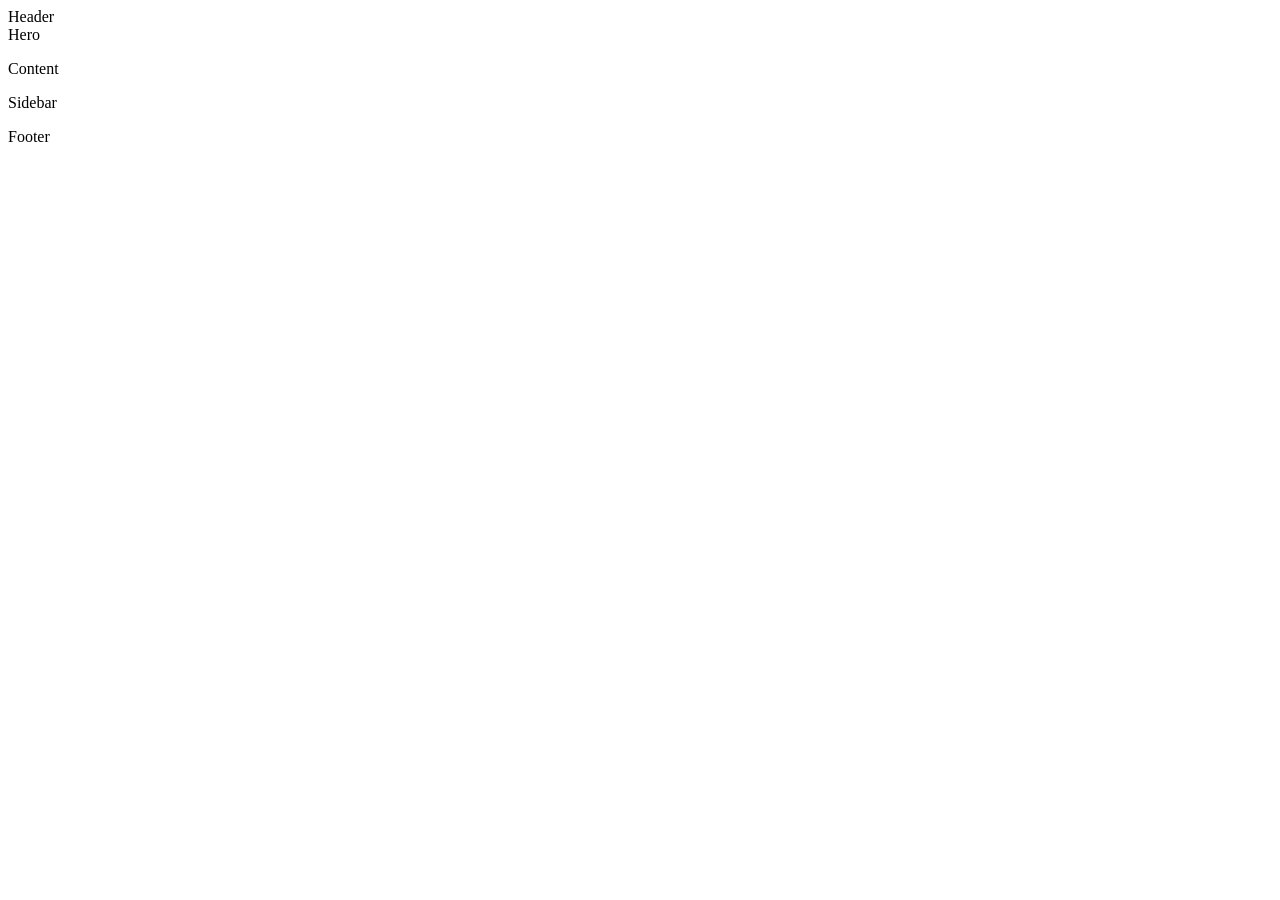
==== index.html @ 35dc55ab "Rename Index.html.html to index.html" ====
<!DOCTYPE html>
<html lang="en">
<head>
    <meta charset="UTF-8">
    <meta name="viewport" content="width=device-width, initial-scale=1.0">
    <title>Assignment-4</title>
    <link rel="stylesheet" href="Assignment-4.css">

</head>
<body>
    <div id="Header">Header</div>
    <div class="box-hero">Hero</div>
    <div class="boxy-man">
        <div class="boxy-boy box-content" id="content"><p>Content</p></div>
        <div class="boxy-boy box-sidebar" id="sidebar"><p>Sidebar</p></div>
    </div>
    
    <div id="Footer">Footer</div>
</body>
</html>
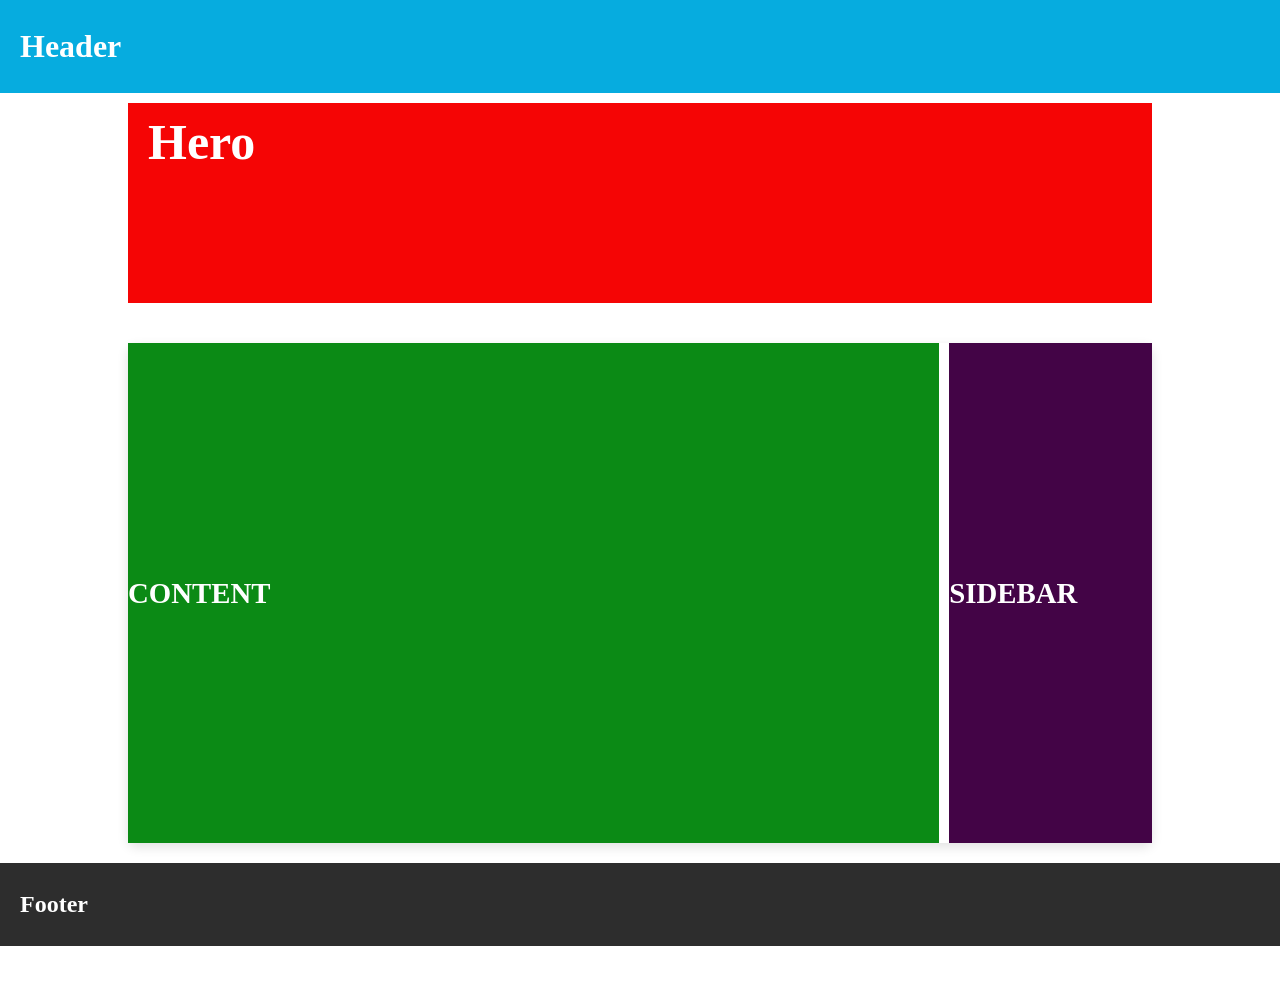
==== commit 6764edb9: "fixed linked sheet" ====
--- a/index.html
+++ b/index.html
@@ -4,7 +4,7 @@
     <meta charset="UTF-8">
     <meta name="viewport" content="width=device-width, initial-scale=1.0">
     <title>Assignment-4</title>
-    <link rel="stylesheet" href="Assignment-4.css">
+    <link rel="stylesheet" href="style.css">
 
 </head>
 <body>
--- a/style.css
+++ b/style.css
@@ -0,0 +1,207 @@
+* {
+    margin: 0;
+    box-sizing: border-box;
+    padding: 0;
+}
+
+.boxy-man {
+    width:100%;
+    min-height: 280px;
+    margin: 40px auto 20px;
+    display: flex;
+    flex-direction:column;
+    border-radius: 8px;
+    box-shadow: 0 4px 12px rgba(0, 0, 0, 0.12);
+}
+
+.boxy-boy p {
+    width: 100%;
+    text-align: left;
+    
+}
+
+.boxy-boy {
+    width:100%;
+    display: flex;
+    align-items: center;
+    justify-content: center;
+    font-size: 1.8rem;
+    font-weight: 700;
+    color: #fff;
+    text-transform: uppercase;
+}
+
+.box-hero {
+    background: #f50505;
+    width: 100%;
+    min-height:200px;
+    font-size: 50px;
+    font-weight: 600;
+    color: white;
+    padding-left: 20px;
+    padding-top: 10px;
+}
+
+.box-content {
+    background: #0b8a15;
+    min-height:300px;
+    width:100%;
+    margin-right: 10px;
+    font-size: 1.8rem;
+    font-weight: 700;
+    color: #fff;
+    text-transform: uppercase;
+}
+
+.box-sidebar {
+    background: #430446;
+    color: #fff;
+    width:100%;
+    margin-top:10px;
+    min-height: 200px;
+}
+
+#Header {
+    width:100%;
+    margin: 0 auto;
+    background: #06acdf;
+    color: #fff;
+    padding: 28px 20px;
+    font-size: 2rem;
+    font-weight: 600;
+    display: block;
+}
+
+#Footer {
+    width: 100%;
+    margin: 20px auto 40px;
+    background: #2d2d2d;
+    color: #fff;
+    padding: 28px 20px;
+    font-size: 1.5rem;
+    font-weight: 600;
+}
+
+
+@media (min-width: 650px) {
+
+.boxy-man {
+    width:100%;
+    min-height: 280px;
+    margin: 40px auto 20px;
+    flex-direction: row;
+    display: flex;
+    border-radius: 8px;
+    box-shadow: 0 4px 12px rgba(0, 0, 0, 0.12);
+}
+
+.boxy-boy {
+    width:100%;
+    display: flex;
+    align-items: center;
+    justify-content: center;
+    font-size: 1.8rem;
+    font-weight: 700;
+    color: #fff;
+    text-transform: uppercase;
+}
+
+.box-hero {
+    width: 100%;
+    margin-top: 10px;
+    min-height:200px;
+}
+
+.box-content {
+    min-height:500px;
+    width:80%;
+    margin-right: 10px;
+}
+
+.box-sidebar {
+    width:20%;
+    margin-top: 0;
+}
+
+#Header {
+    width:100%;
+    margin: 0 auto;
+    color: #fff;
+    padding: 28px 20px;
+    font-size: 2rem;
+    font-weight: 600;
+    display: block;
+}
+
+#Footer {
+    width: 100%;
+    margin: 20px auto 40px;
+    color: #fff;
+    padding: 28px 20px;
+    font-size: 1.5rem;
+    font-weight: 600;
+}
+
+}
+@media (min-width: 1000px) {
+
+.boxy-man {
+    width:80%;
+    min-height: 280px;
+    margin: 40px auto 20px;
+    flex-direction: row;
+    display: flex;
+    border-radius: 8px;
+    box-shadow: 0 4px 12px rgba(0, 0, 0, 0.12);
+}
+
+.boxy-boy {
+    width:100%;
+    display: flex;
+    align-items: center;
+    justify-content: center;
+    font-size: 1.8rem;
+    font-weight: 700;
+    color: #fff;
+    text-transform: uppercase;
+}
+
+.box-hero {
+    width: 80%;
+    margin: 0 auto;
+    margin-top: 10px;
+    margin-bottom:10px;
+    min-height:200px;
+}
+
+.box-content {
+    min-height:500px;
+    width:80%;
+    margin-right: 10px;
+}
+
+.box-sidebar {
+    width:20%;
+    margin-top: 0;
+}
+
+#Header {
+    width:100%;
+    margin: 0 auto;
+    color: #fff;
+    padding: 28px 20px;
+    font-size: 2rem;
+    font-weight: 600;
+    display: block;
+}
+
+#Footer {
+    width: 100%;
+    margin: 20px auto 40px;
+    color: #fff;
+    padding: 28px 20px;
+    font-size: 1.5rem;
+    font-weight: 600;
+}
+
+}
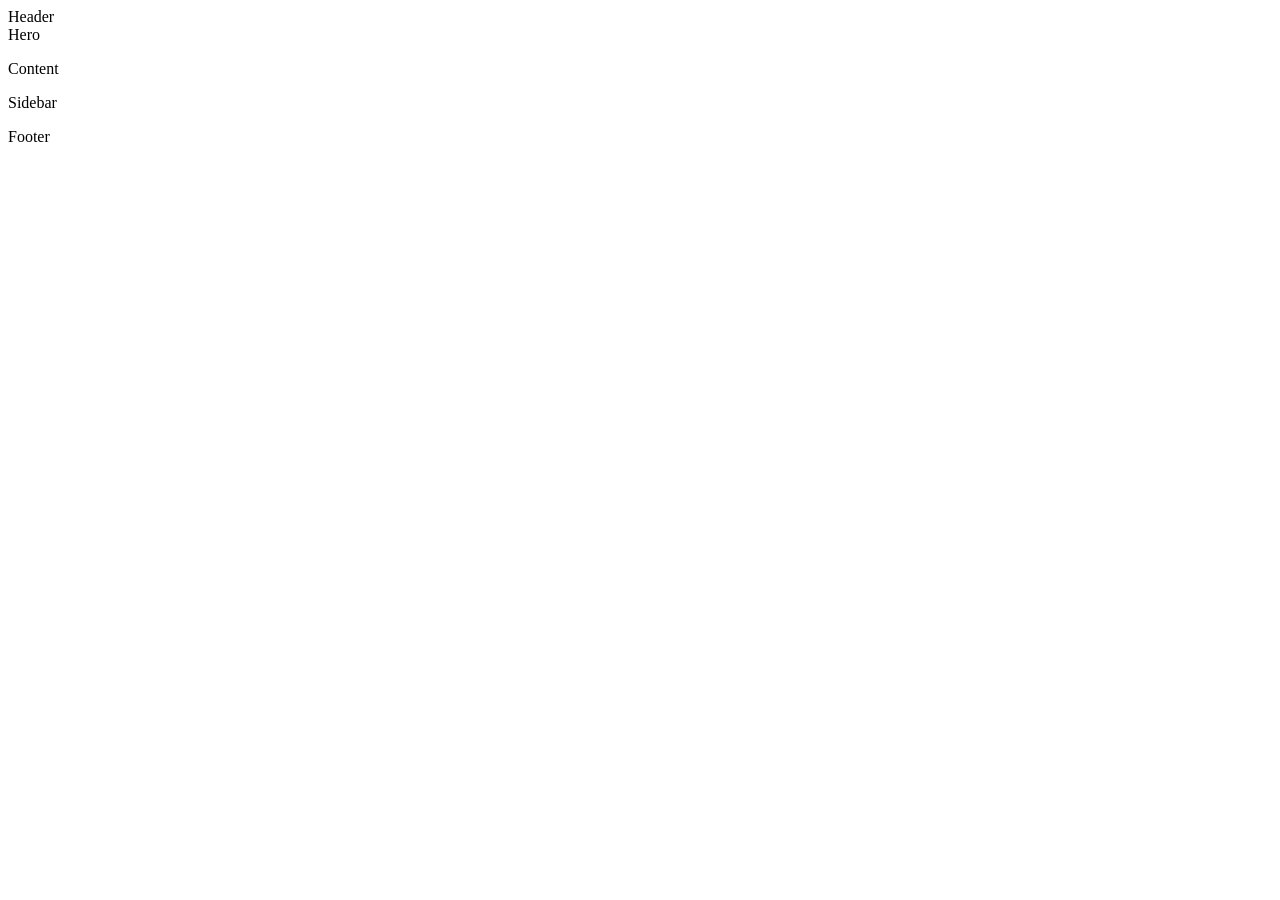
==== commit 9453b0c2: "uhm" ====
--- a/index.html
+++ b/index.html
@@ -4,7 +4,7 @@
     <meta charset="UTF-8">
     <meta name="viewport" content="width=device-width, initial-scale=1.0">
     <title>Assignment-4</title>
-    <link rel="stylesheet" href="style.css">
+    <link rel="stylesheet" href="https://zoltretro.github.io/yes/">
 
 </head>
 <body>
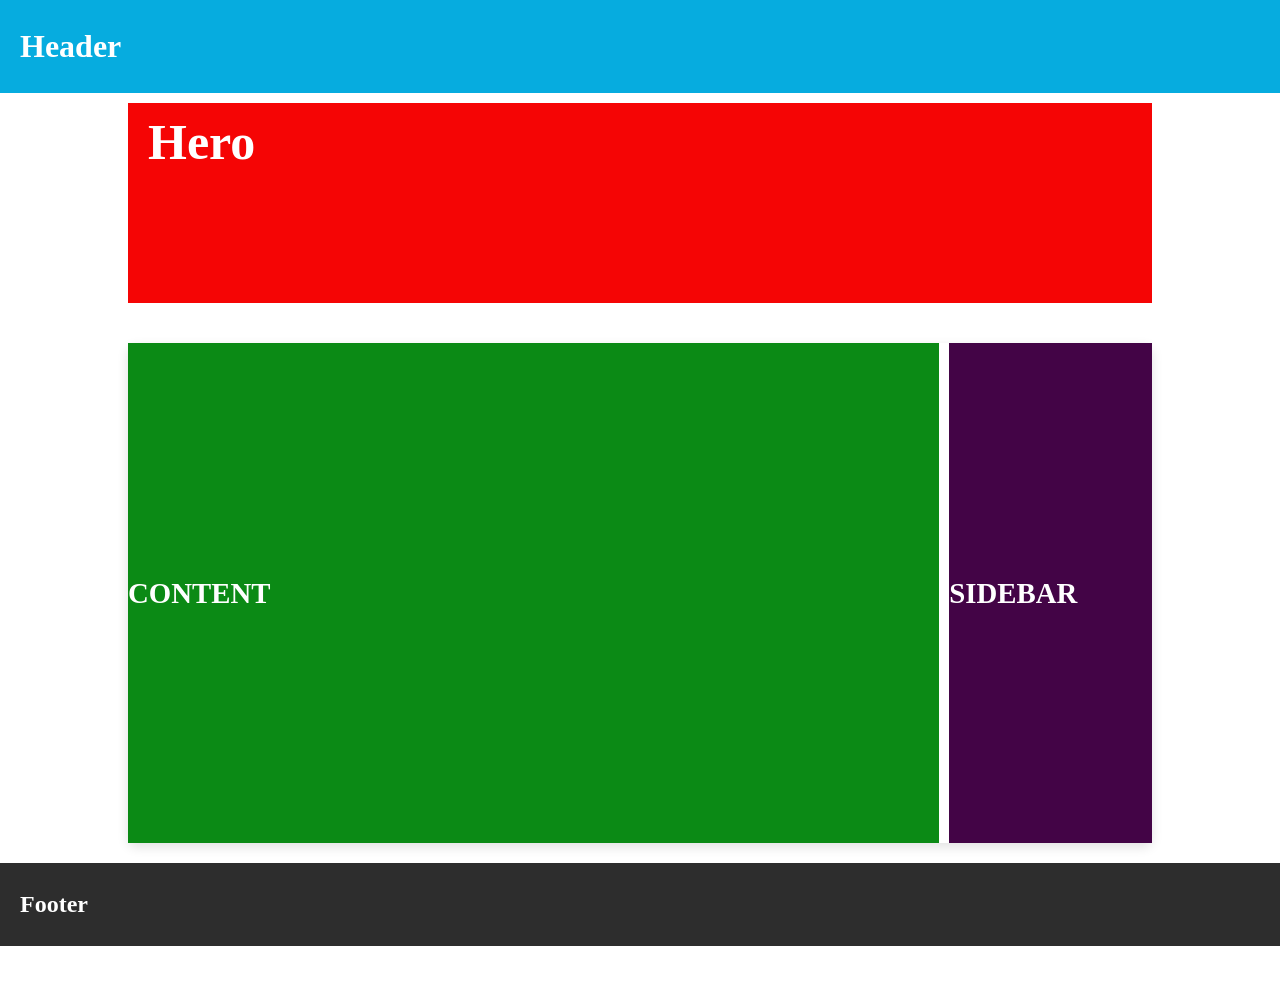
==== commit 7cef0b26: "maybe fixed this time" ====
--- a/index.html
+++ b/index.html
@@ -4,7 +4,8 @@
     <meta charset="UTF-8">
     <meta name="viewport" content="width=device-width, initial-scale=1.0">
     <title>Assignment-4</title>
-    <link rel="stylesheet" href="https://zoltretro.github.io/yes/">
+    <link href="./style.css" type="text/css" rel="stylesheet">
+
 
 </head>
 <body>
--- a/style.css
+++ b/style.css
@@ -0,0 +1,207 @@
+* {
+    margin: 0;
+    box-sizing: border-box;
+    padding: 0;
+}
+
+.boxy-man {
+    width:100%;
+    min-height: 280px;
+    margin: 40px auto 20px;
+    display: flex;
+    flex-direction:column;
+    border-radius: 8px;
+    box-shadow: 0 4px 12px rgba(0, 0, 0, 0.12);
+}
+
+.boxy-boy p {
+    width: 100%;
+    text-align: left;
+    
+}
+
+.boxy-boy {
+    width:100%;
+    display: flex;
+    align-items: center;
+    justify-content: center;
+    font-size: 1.8rem;
+    font-weight: 700;
+    color: #fff;
+    text-transform: uppercase;
+}
+
+.box-hero {
+    background: #f50505;
+    width: 100%;
+    min-height:200px;
+    font-size: 50px;
+    font-weight: 600;
+    color: white;
+    padding-left: 20px;
+    padding-top: 10px;
+}
+
+.box-content {
+    background: #0b8a15;
+    min-height:300px;
+    width:100%;
+    margin-right: 10px;
+    font-size: 1.8rem;
+    font-weight: 700;
+    color: #fff;
+    text-transform: uppercase;
+}
+
+.box-sidebar {
+    background: #430446;
+    color: #fff;
+    width:100%;
+    margin-top:10px;
+    min-height: 200px;
+}
+
+#Header {
+    width:100%;
+    margin: 0 auto;
+    background: #06acdf;
+    color: #fff;
+    padding: 28px 20px;
+    font-size: 2rem;
+    font-weight: 600;
+    display: block;
+}
+
+#Footer {
+    width: 100%;
+    margin: 20px auto 40px;
+    background: #2d2d2d;
+    color: #fff;
+    padding: 28px 20px;
+    font-size: 1.5rem;
+    font-weight: 600;
+}
+
+
+@media (min-width: 650px) {
+
+.boxy-man {
+    width:100%;
+    min-height: 280px;
+    margin: 40px auto 20px;
+    flex-direction: row;
+    display: flex;
+    border-radius: 8px;
+    box-shadow: 0 4px 12px rgba(0, 0, 0, 0.12);
+}
+
+.boxy-boy {
+    width:100%;
+    display: flex;
+    align-items: center;
+    justify-content: center;
+    font-size: 1.8rem;
+    font-weight: 700;
+    color: #fff;
+    text-transform: uppercase;
+}
+
+.box-hero {
+    width: 100%;
+    margin-top: 10px;
+    min-height:200px;
+}
+
+.box-content {
+    min-height:500px;
+    width:80%;
+    margin-right: 10px;
+}
+
+.box-sidebar {
+    width:20%;
+    margin-top: 0;
+}
+
+#Header {
+    width:100%;
+    margin: 0 auto;
+    color: #fff;
+    padding: 28px 20px;
+    font-size: 2rem;
+    font-weight: 600;
+    display: block;
+}
+
+#Footer {
+    width: 100%;
+    margin: 20px auto 40px;
+    color: #fff;
+    padding: 28px 20px;
+    font-size: 1.5rem;
+    font-weight: 600;
+}
+
+}
+@media (min-width: 1000px) {
+
+.boxy-man {
+    width:80%;
+    min-height: 280px;
+    margin: 40px auto 20px;
+    flex-direction: row;
+    display: flex;
+    border-radius: 8px;
+    box-shadow: 0 4px 12px rgba(0, 0, 0, 0.12);
+}
+
+.boxy-boy {
+    width:100%;
+    display: flex;
+    align-items: center;
+    justify-content: center;
+    font-size: 1.8rem;
+    font-weight: 700;
+    color: #fff;
+    text-transform: uppercase;
+}
+
+.box-hero {
+    width: 80%;
+    margin: 0 auto;
+    margin-top: 10px;
+    margin-bottom:10px;
+    min-height:200px;
+}
+
+.box-content {
+    min-height:500px;
+    width:80%;
+    margin-right: 10px;
+}
+
+.box-sidebar {
+    width:20%;
+    margin-top: 0;
+}
+
+#Header {
+    width:100%;
+    margin: 0 auto;
+    color: #fff;
+    padding: 28px 20px;
+    font-size: 2rem;
+    font-weight: 600;
+    display: block;
+}
+
+#Footer {
+    width: 100%;
+    margin: 20px auto 40px;
+    color: #fff;
+    padding: 28px 20px;
+    font-size: 1.5rem;
+    font-weight: 600;
+}
+
+}
